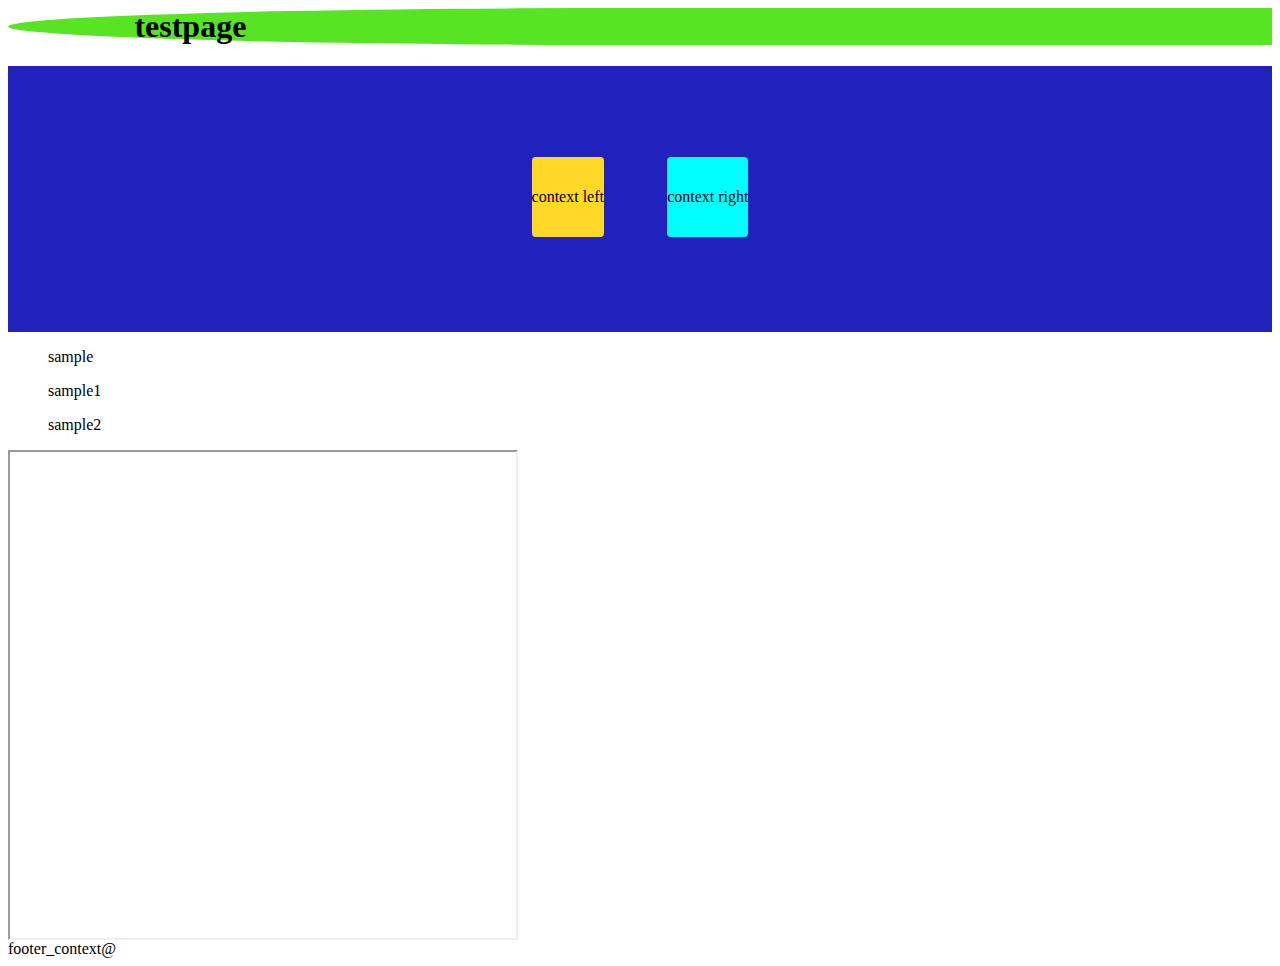
==== docs/index.html @ c8a566d0 "Merge pull request #5 from donbei811/025" ====
<link rel="stylesheet" href="..\style\style.css">
<html>
<h1>
    testpage
</h1>
<!-- 後で頑張ってファイル構造整理しちゃう -->

<body>
    <div>
        <div id="left">
            context left
        </div>
        <div id="right">
            context right
        </div>
    </div>
</body>
<ul>
    <p><a href=""></a>sample</p>
    <p><a href=""></a>sample1</p>
    <p><a href=""></a>sample2</p>
</ul>
<iframe id="parentframe" src="https://donbei811.github.io/pubUnityTest-main/game.html"></iframe>
<footer>
    footer_context@
</footer>

</html>
<script src="..\script\iframe.js"></script>
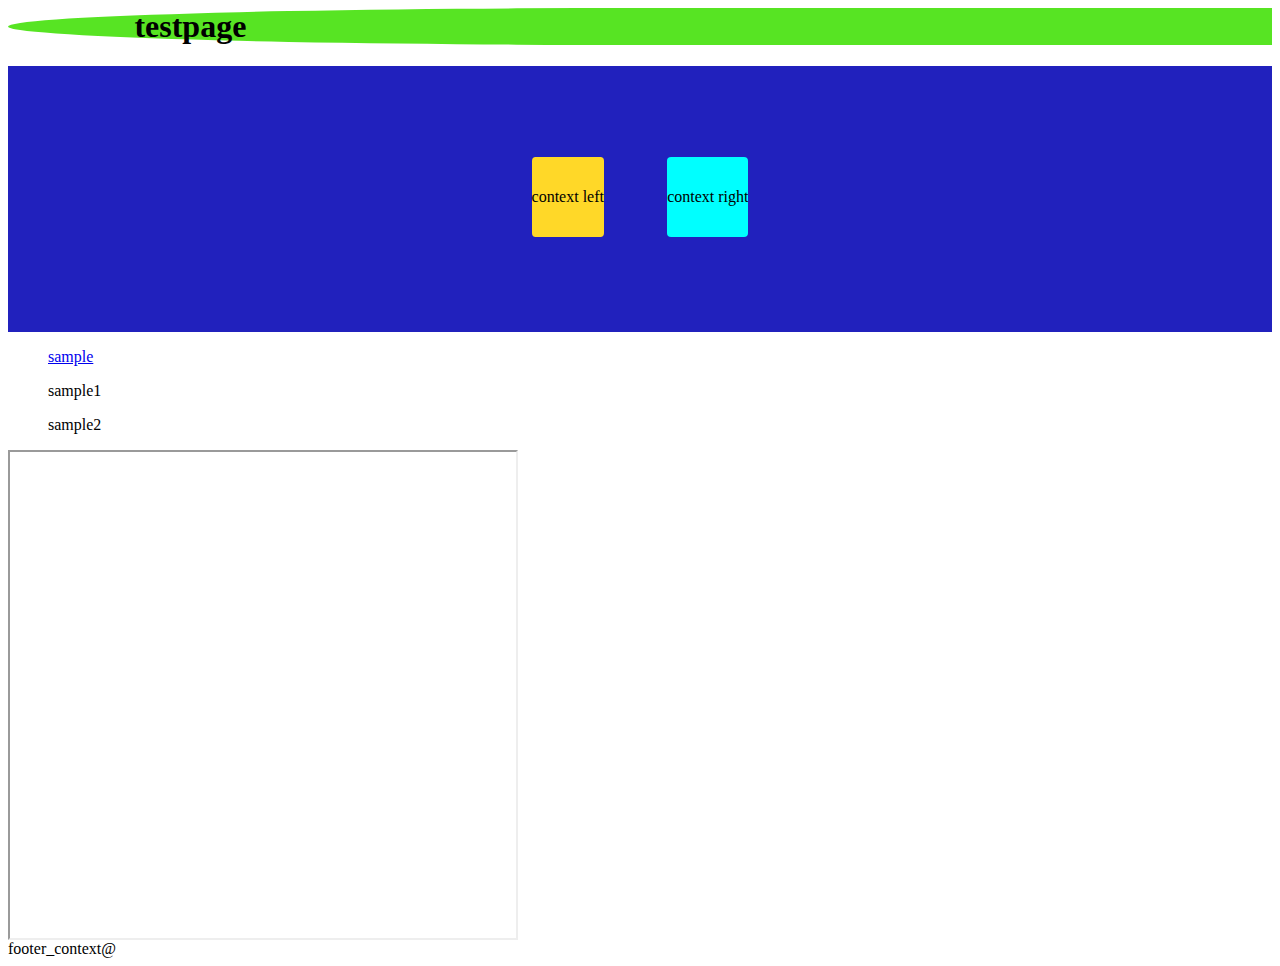
==== commit d99f33e7: "add href" ====
--- a/docs/index.html
+++ b/docs/index.html
@@ -16,7 +16,7 @@
     </div>
 </body>
 <ul>
-    <p><a href=""></a>sample</p>
+    <p><a href="https://lifehackers.sugi-lab.net/">sample</a></p>
     <p><a href=""></a>sample1</p>
     <p><a href=""></a>sample2</p>
 </ul>
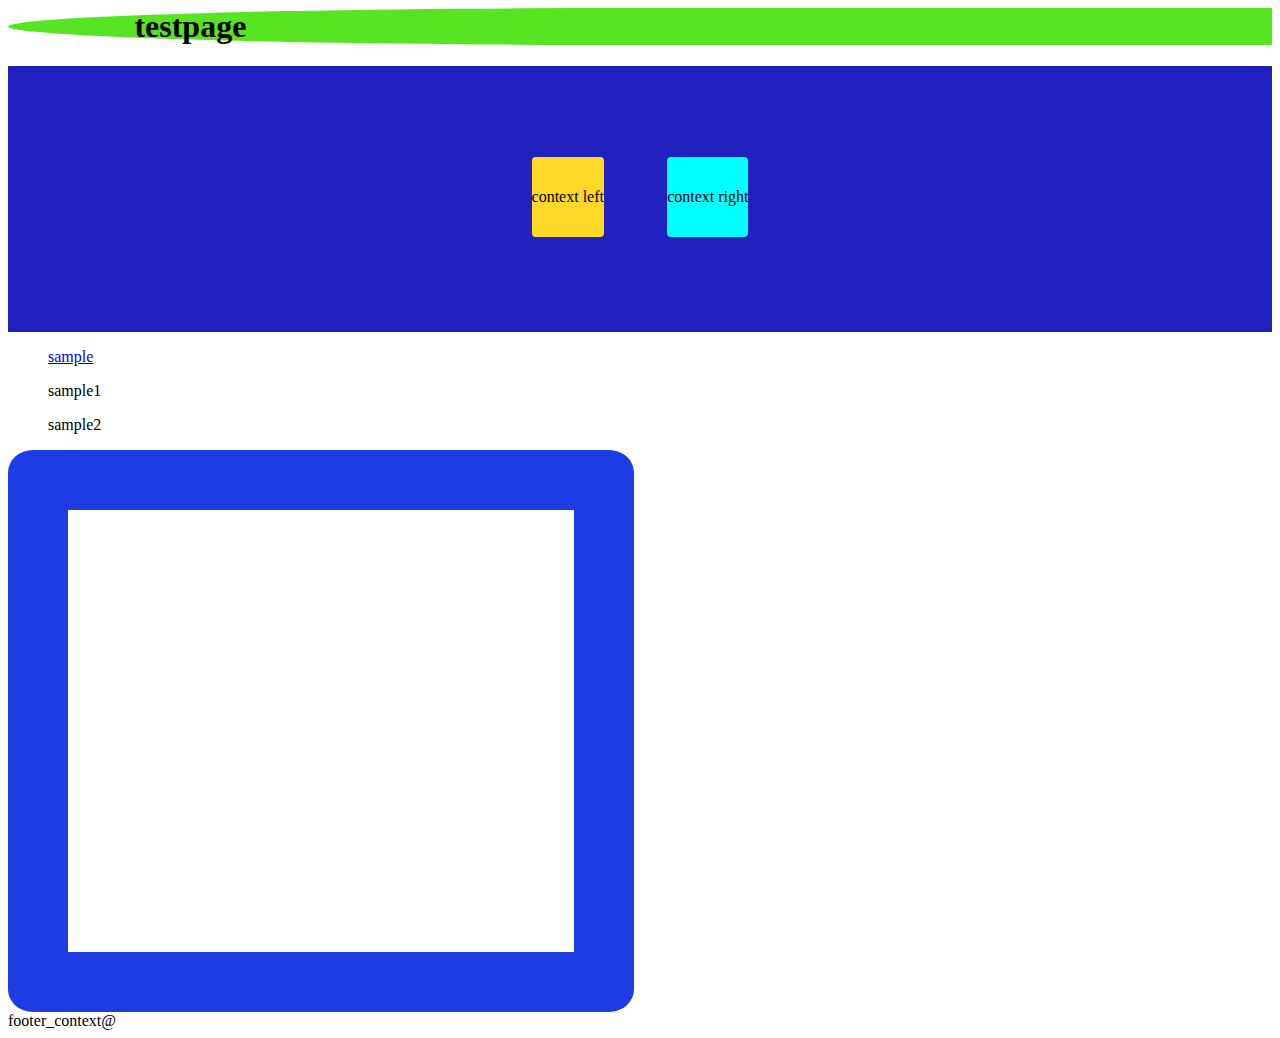
==== commit be774293: "iframe decoration" ====
--- a/docs/index.html
+++ b/docs/index.html
@@ -3,7 +3,6 @@
 <h1>
     testpage
 </h1>
-<!-- 後で頑張ってファイル構造整理しちゃう -->
 
 <body>
     <div>
@@ -20,7 +19,11 @@
     <p><a href=""></a>sample1</p>
     <p><a href=""></a>sample2</p>
 </ul>
-<iframe id="parentframe" src="https://donbei811.github.io/pubUnityTest-main/game.html"></iframe>
+
+<a href="https://donbei811.github.io/pubUnityTest-main/game.html">
+    <iframe id="parentframe" src="https://donbei811.github.io/pubUnityTest-main/game.html">
+    </iframe>
+</a>
 <footer>
     footer_context@
 </footer>
